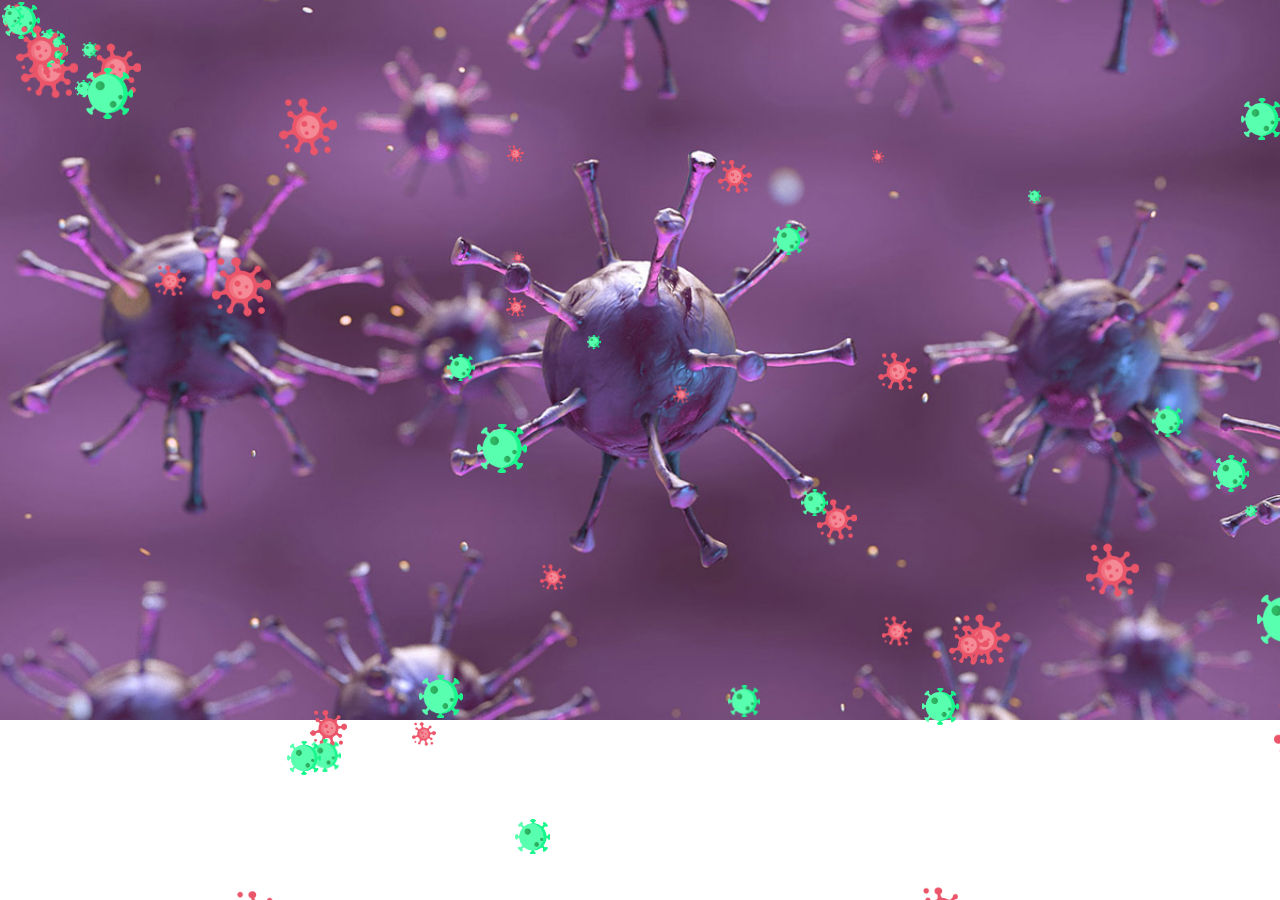
==== html/corona.html @ 8c923759 "game 02" ====
<!DOCTYPE html>
<html lang="en">
  <head>
    <meta charset="UTF-8" />
    <meta http-equiv="X-UA-Compatible" content="IE=edge" />
    <meta name="viewport" content="width=device-width, initial-scale=1.0" />
    <meta property="og:type" content="website" />
    <meta property="og:title" content="kt cs" />
    <meta property="og:description" content="kt cs는 고객여러분의 행복을 위하여 최선을 다하고 있습니다." />
    <meta property="og:image" content="../images/layout/og-image.png" />

    <title>NAS MEDIA</title>
    <link rel="shortcut icon" href="../images/common/favicon.png" type="image/x-icon" />
    <link rel="stylesheet" href="../css/reset.css" />
    <link rel="preconnect" href="https://fonts.googleapis.com" />
    <link rel="preconnect" href="https://fonts.gstatic.com" crossorigin />
    <link href="https://fonts.googleapis.com/css2?family=Noto+Sans+KR:wght@100;300;400;500;700;900&family=Roboto:wght@100;300;400;500;700;900&display=swap" rel="stylesheet" />
    <link href="https://fonts.googleapis.com/css2?family=Montserrat:wght@100;200;300;400;500;600;700;800;900&family=Nunito:wght@900&display=swap" rel="stylesheet" />
    <link href="https://fonts.googleapis.com/icon?family=Material+Icons" rel="stylesheet" />
    <link rel="stylesheet" href="../css/splitting.css" />
    <link rel="stylesheet" href="../css/swiper-bundle.min.css" />
    <link rel="stylesheet" href="../css/common.css" />
    <link rel="stylesheet" href="../css/layout.css" />
    <script src="../js/jquery-3.6.0.min.js"></script>
    <script src="../js/swiper-bundle.min.js"></script>
    <script src="../js/splitting.min.js"></script>
    <script src="../js/greensock/gsap.min.js"></script>
    <script src="../js/greensock/CSSRulePlugin.min.js"></script>
  </head>
  <body>
    <canvas id="canvas"> </canvas>
    <script>
      const canvas = document.querySelector("#canvas");
      canvas.width = window.innerWidth;
      canvas.height = window.innerHeight;
      window.addEventListener("resize", function () {
        canvas.width = window.innerWidth;
        canvas.height = window.innerHeight;
      });
      let pointX = 0;
      let pointY = 0;
      canvas.addEventListener("click", function (e) {
        pointX = e.x;
        pointY = e.y;
      });

      const ctx = canvas.getContext("2d");

      const virus01 = new Image();
      virus01.src = "../images/virus01.png";

      const virus02 = new Image();
      virus02.src = "../images/virus02.png";

      const flowers = [];
      class Flower {
        constructor(_flower) {
          this.x = Math.random() * canvas.width;
          this.y = Math.random() * canvas.height;
          this.rotation = 0;
          this.speedX = Math.random() * 2 + 1;
          this.speedY = Math.random() * 2 + 1;
          this.speedR = Math.random() + 0.5;
          this.width = Math.random() * 50 + 10;
          this.height = this.width;
          this.flower = _flower;
        }
        draw() {
          // ctx.save();
          // ctx.translate(this.x, this.y);
          // ctx.rotate((Math.PI / 180) * this.rotation); // radial angle
          // ctx.drawImage(this.flower, -this.width / 2, -this.height / 2, this.width, this.height);
          // ctx.restore();
          ctx.drawImage(this.flower, this.x, this.y, this.width, this.height);
        }
        update() {
          if (this.x > canvas.width || this.y > canvas.height) {
            this.y = 0;
            this.x = 0;
            this.speedX = Math.random() * 2 + 1;
            this.speedY = Math.random() * 2 + 1;
            this.width = Math.random() * 50 + 10;
            this.height = this.width;
          }
          this.x += this.speedX;
          this.y += this.speedY;
          this.rotation += this.speedR;
          this.draw();
        }
      }
      const flowerSelectList = [virus01, virus02];
      for (let i = 0; i < 50; i++) {
        const flower = new Flower(flowerSelectList[i % 2]);
        flowers.push(flower);
      }

      function animate() {
        ctx.clearRect(0, 0, canvas.width, canvas.height);
        //console.log(flowers[0].x, "===", flowers[0].width);
        flowers.forEach(function (item, idx) {
          item.update();

          if (pointX > item.x && pointX < item.x + item.width && pointY > item.y && pointY < item.y + item.height) {
            console.log("충돌");
            flowers.splice(idx, 1);
          }
        });
        window.requestAnimationFrame(animate);
      }
      animate();
    </script>
  </body>
</html>
---- css/splitting.css ----
/* Recommended styles for Splitting */
.splitting .word,
.splitting .char {
  display: inline-block;
}

/* Psuedo-element chars */
.splitting .char {
  position: relative;
}

/**
 * Populate the psuedo elements with the character to allow for expanded effects
 * Set to `display: none` by default; just add `display: block` when you want
 * to use the psuedo elements
 */
.splitting .char::before,
.splitting .char::after {
  content: attr(data-char);
  position: absolute;
  top: 0;
  left: 0;
  visibility: hidden;
  transition: inherit;
  user-select: none;
}

/* Expanded CSS Variables */

.splitting {
  /* The center word index */
  --word-center: calc((var(--word-total) - 1) / 2);

  /* The center character index */
  --char-center: calc((var(--char-total) - 1) / 2);

  /* The center character index */
  --line-center: calc((var(--line-total) - 1) / 2);
}

.splitting .word {
  /* Pecent (0-1) of the word's position */
  --word-percent: calc(var(--word-index) / var(--word-total));

  /* Pecent (0-1) of the line's position */
  --line-percent: calc(var(--line-index) / var(--line-total));
}

.splitting .char {
  /* Percent (0-1) of the char's position */
  --char-percent: calc(var(--char-index) / var(--char-total));

  /* Offset from center, positive & negative */
  --char-offset: calc(var(--char-index) - var(--char-center));

  /* Absolute distance from center, only positive */
  --distance: calc(
     (var(--char-offset) * var(--char-offset)) / var(--char-center)
  );

  /* Distance from center where -1 is the far left, 0 is center, 1 is far right */
  --distance-sine: calc(var(--char-offset) / var(--char-center));

  /* Distance from center where 1 is far left/far right, 0 is center */
  --distance-percent: calc((var(--distance) / var(--char-center)));
}
---- css/common.css ----
.blind {
  display: none;
}
---- css/layout.css ----
* {
  box-sizing: border-box;
}

button {
  background: none;
  border: none;
  outline: none;
}

body {
  font-family: "Montserrat", "Noto Sans KR", sans-serif;
  word-break: keep-all;
  background-image: url("../images/bg-corona.jpg");
  background-size: 100%;
  background-repeat: no-repeat;
}

a {
  color: inherit;
  text-decoration: none;
}

#canvas {
  position: fixed;
  width: 100%;
  height: 100%;
  top: 0;
  left: 0;
  z-index: 9999;
}

#main {
  height: 100vh;
  display: flex;
  justify-content: center;
  align-items: center;
  color: #fff;
}
#main button {
  font-size: 10vw;
}
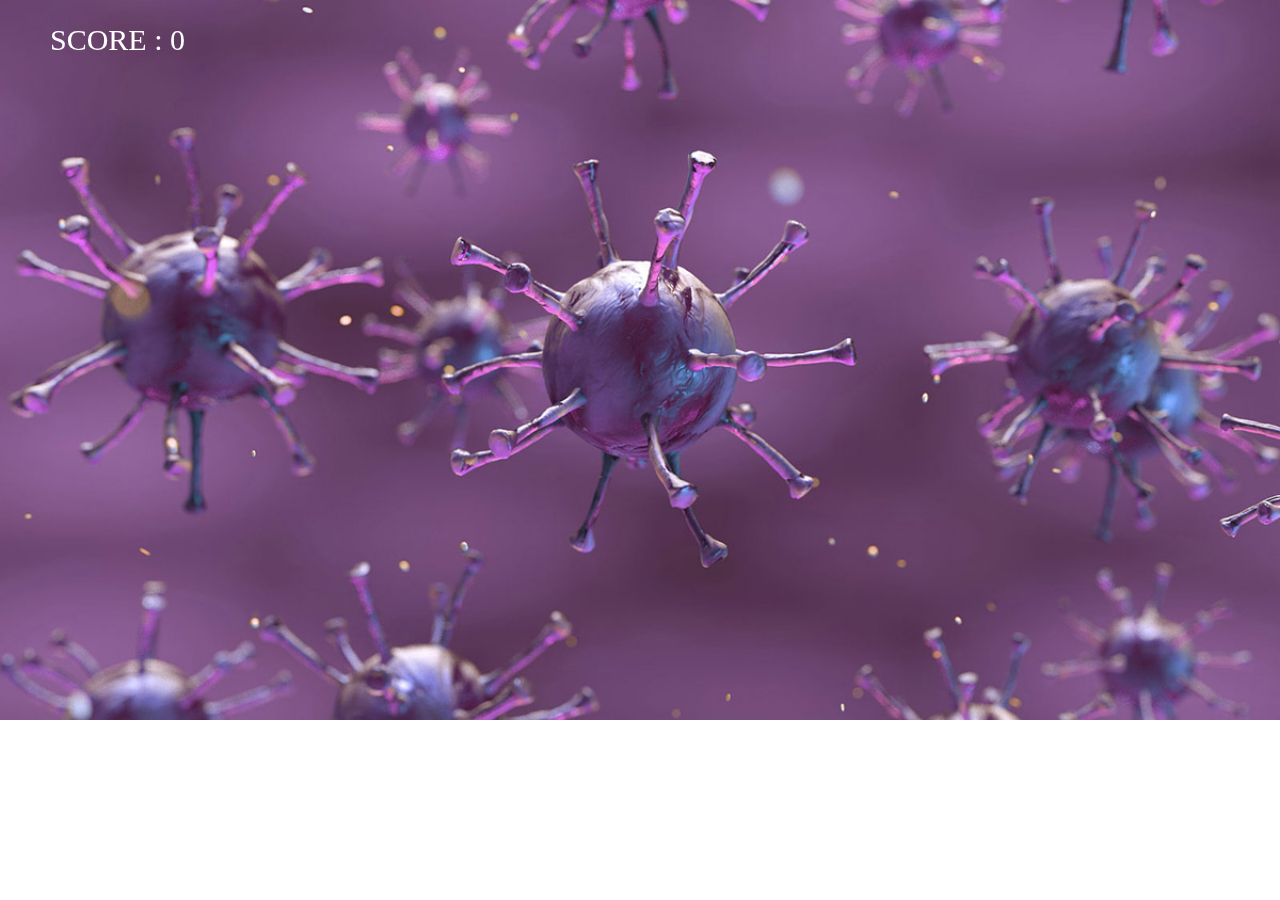
==== commit 2bb42475: "niddle" ====
--- a/html/corona.html
+++ b/html/corona.html
@@ -52,17 +52,20 @@
       const virus02 = new Image();
       virus02.src = "../images/virus02.png";
 
+      let score = 0;
+
       const flowers = [];
       class Flower {
         constructor(_flower) {
           this.x = Math.random() * canvas.width;
-          this.y = Math.random() * canvas.height;
+          this.y = -100;
           this.rotation = 0;
-          this.speedX = Math.random() * 2 + 1;
+          this.speedX = 0;
           this.speedY = Math.random() * 2 + 1;
           this.speedR = Math.random() + 0.5;
-          this.width = Math.random() * 50 + 10;
+          this.width = Math.random() * 50 + 30;
           this.height = this.width;
+          this.status = 1;
           this.flower = _flower;
         }
         draw() {
@@ -75,12 +78,12 @@
         }
         update() {
           if (this.x > canvas.width || this.y > canvas.height) {
-            this.y = 0;
-            this.x = 0;
-            this.speedX = Math.random() * 2 + 1;
-            this.speedY = Math.random() * 2 + 1;
-            this.width = Math.random() * 50 + 10;
-            this.height = this.width;
+            this.status = 0;
+          }
+          if (pointX > this.x && pointX < this.x + this.width && pointY > this.y && pointY < this.y + this.height) {
+            this.status = 0;
+            score++;
+            console.log(score);
           }
           this.x += this.speedX;
           this.y += this.speedY;
@@ -89,19 +92,26 @@
         }
       }
       const flowerSelectList = [virus01, virus02];
-      for (let i = 0; i < 50; i++) {
-        const flower = new Flower(flowerSelectList[i % 2]);
+      // for (let i = 0; i < 1; i++) {
+      //   const flower = new Flower(flowerSelectList[i % 2]);
+      //   flowers.push(flower);
+      // }
+      function makeVirus() {
+        const flower = new Flower(flowerSelectList[Math.floor(Math.random() * 2)]);
         flowers.push(flower);
       }
-
       function animate() {
+        if (Math.random() < 0.02) {
+          makeVirus();
+        }
         ctx.clearRect(0, 0, canvas.width, canvas.height);
-        //console.log(flowers[0].x, "===", flowers[0].width);
+        ctx.font = "30px arial black";
+        ctx.fillStyle = "rgba(255,255,255,1)";
+        ctx.fillText("SCORE : " + score, 50, 50);
         flowers.forEach(function (item, idx) {
           item.update();
 
-          if (pointX > item.x && pointX < item.x + item.width && pointY > item.y && pointY < item.y + item.height) {
-            console.log("충돌");
+          if (item.status === 0) {
             flowers.splice(idx, 1);
           }
         });
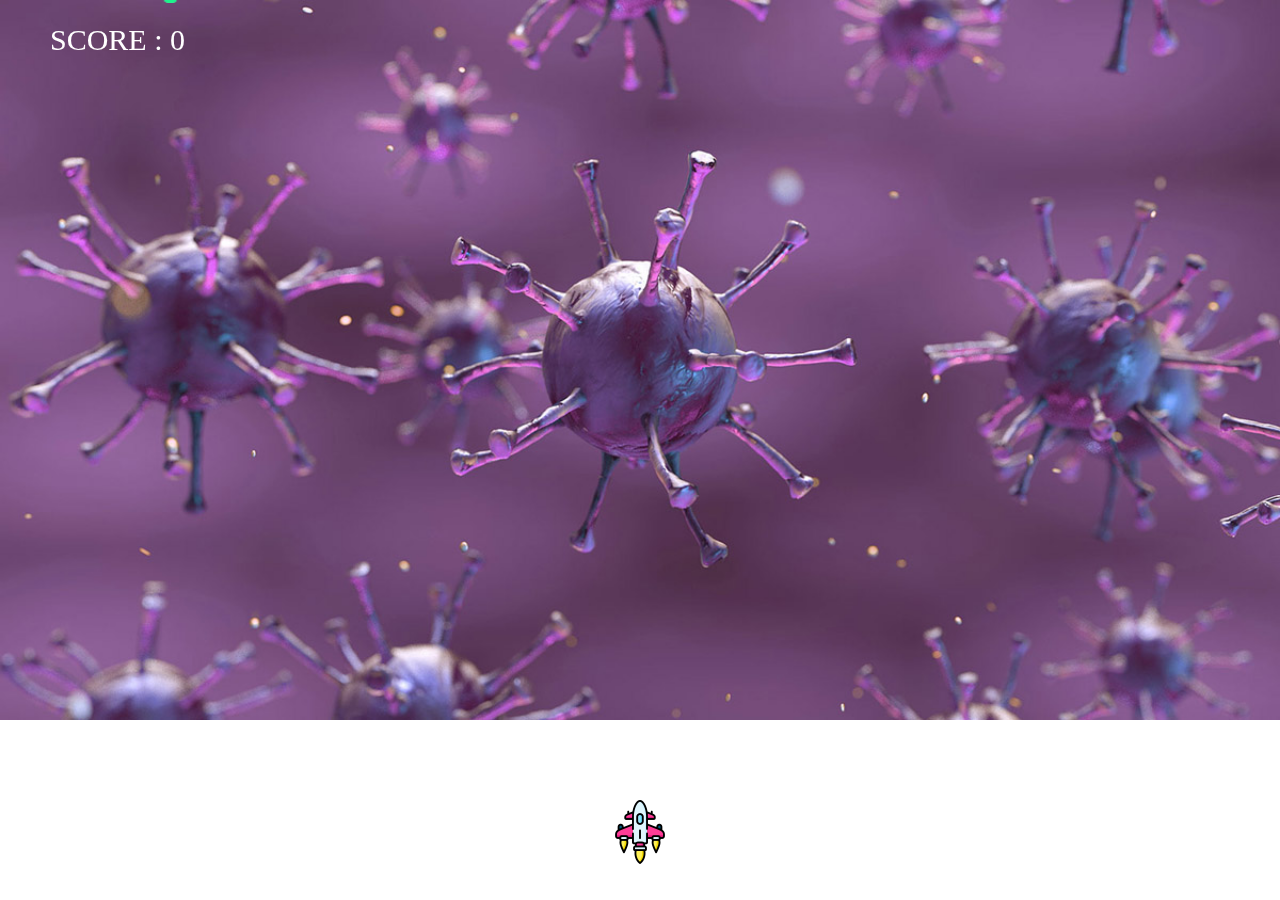
==== commit bbc19efc: "bullet" ====
--- a/html/corona.html
+++ b/html/corona.html
@@ -26,6 +26,9 @@
     <script src="../js/splitting.min.js"></script>
     <script src="../js/greensock/gsap.min.js"></script>
     <script src="../js/greensock/CSSRulePlugin.min.js"></script>
+    <script src="../js/virus.js"></script>
+    <script src="../js/bullet.js"></script>
+    <script src="../js/ship.js"></script>
   </head>
   <body>
     <canvas id="canvas"> </canvas>
@@ -37,6 +40,7 @@
         canvas.width = window.innerWidth;
         canvas.height = window.innerHeight;
       });
+
       let pointX = 0;
       let pointY = 0;
       canvas.addEventListener("click", function (e) {
@@ -52,53 +56,41 @@
       const virus02 = new Image();
       virus02.src = "../images/virus02.png";
 
+      const shipImg = new Image();
+      shipImg.src = "../images/space.png";
+
+      const bulletImg = new Image();
+      bulletImg.src = "../images/bullet.png";
+
+      const ship = new Ship(shipImg);
+
       let score = 0;
 
-      const flowers = [];
-      class Flower {
-        constructor(_flower) {
-          this.x = Math.random() * canvas.width;
-          this.y = -100;
-          this.rotation = 0;
-          this.speedX = 0;
-          this.speedY = Math.random() * 2 + 1;
-          this.speedR = Math.random() + 0.5;
-          this.width = Math.random() * 50 + 30;
-          this.height = this.width;
-          this.status = 1;
-          this.flower = _flower;
+      const viruses = [];
+      const bullets = [];
+
+      const virusSelectList = [virus01, virus02];
+
+      window.addEventListener("keydown", function (e) {
+        console.log(e);
+        if (e.code === "ArrowLeft") {
+          ship.speedX = -20;
         }
-        draw() {
-          // ctx.save();
-          // ctx.translate(this.x, this.y);
-          // ctx.rotate((Math.PI / 180) * this.rotation); // radial angle
-          // ctx.drawImage(this.flower, -this.width / 2, -this.height / 2, this.width, this.height);
-          // ctx.restore();
-          ctx.drawImage(this.flower, this.x, this.y, this.width, this.height);
+        if (e.code === "ArrowRight") {
+          ship.speedX = 20;
         }
-        update() {
-          if (this.x > canvas.width || this.y > canvas.height) {
-            this.status = 0;
-          }
-          if (pointX > this.x && pointX < this.x + this.width && pointY > this.y && pointY < this.y + this.height) {
-            this.status = 0;
-            score++;
-            console.log(score);
-          }
-          this.x += this.speedX;
-          this.y += this.speedY;
-          this.rotation += this.speedR;
-          this.draw();
+        if (e.code === "Space") {
+          const bullet = new Bullet(bulletImg, ship.x + ship.width / 2 - 8, ship.y);
+          bullets.push(bullet);
         }
-      }
-      const flowerSelectList = [virus01, virus02];
-      // for (let i = 0; i < 1; i++) {
-      //   const flower = new Flower(flowerSelectList[i % 2]);
-      //   flowers.push(flower);
-      // }
+      });
+      window.addEventListener("keyup", function (e) {
+        ship.speedX = 0;
+      });
+
       function makeVirus() {
-        const flower = new Flower(flowerSelectList[Math.floor(Math.random() * 2)]);
-        flowers.push(flower);
+        const virus = new Virus(virusSelectList[Math.floor(Math.random() * 2)]);
+        viruses.push(virus);
       }
       function animate() {
         if (Math.random() < 0.02) {
@@ -108,15 +100,20 @@
         ctx.font = "30px arial black";
         ctx.fillStyle = "rgba(255,255,255,1)";
         ctx.fillText("SCORE : " + score, 50, 50);
-        flowers.forEach(function (item, idx) {
+
+        ship.update();
+        viruses.forEach(function (item, idx) {
           item.update();
-
           if (item.status === 0) {
-            flowers.splice(idx, 1);
+            viruses.splice(idx, 1);
           }
+        });
+        bullets.forEach(function (item, idx) {
+          item.update();
         });
         window.requestAnimationFrame(animate);
       }
+
       animate();
     </script>
   </body>
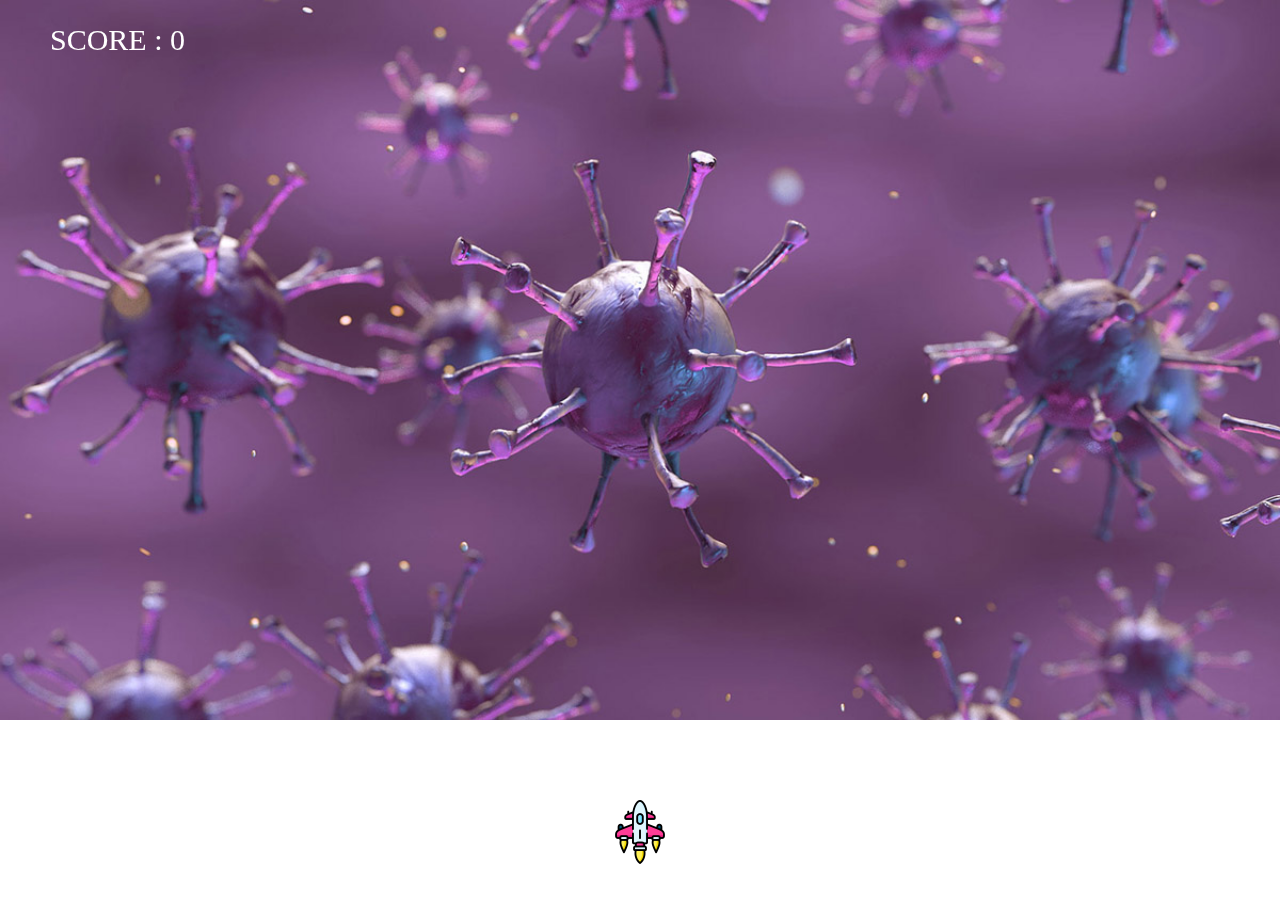
==== commit 11deb50f: "throttle" ====
--- a/html/corona.html
+++ b/html/corona.html
@@ -26,6 +26,7 @@
     <script src="../js/splitting.min.js"></script>
     <script src="../js/greensock/gsap.min.js"></script>
     <script src="../js/greensock/CSSRulePlugin.min.js"></script>
+    <script src="../js/lodash.js"></script>
     <script src="../js/virus.js"></script>
     <script src="../js/bullet.js"></script>
     <script src="../js/ship.js"></script>
@@ -71,21 +72,25 @@
 
       const virusSelectList = [virus01, virus02];
 
+      let leftDown = false;
+      let rightDown = false;
+      let spaceDown = false;
+
       window.addEventListener("keydown", function (e) {
-        console.log(e);
         if (e.code === "ArrowLeft") {
-          ship.speedX = -20;
+          leftDown = true;
         }
         if (e.code === "ArrowRight") {
-          ship.speedX = 20;
+          rightDown = true;
         }
         if (e.code === "Space") {
-          const bullet = new Bullet(bulletImg, ship.x + ship.width / 2 - 8, ship.y);
-          bullets.push(bullet);
+          spaceDown = true;
         }
       });
       window.addEventListener("keyup", function (e) {
-        ship.speedX = 0;
+        leftDown = false;
+        rightDown = false;
+        spaceDown = false;
       });
 
       function makeVirus() {
@@ -100,7 +105,17 @@
         ctx.font = "30px arial black";
         ctx.fillStyle = "rgba(255,255,255,1)";
         ctx.fillText("SCORE : " + score, 50, 50);
-
+        if (leftDown) {
+          ship.speedX = -10;
+        }
+        if (rightDown) {
+          ship.speedX = 10;
+        }
+        if (spaceDown) {
+          const bullet = new Bullet(bulletImg, ship.x + ship.width / 2 - 8, ship.y);
+          bullets.push(bullet);
+          console.log("aa");
+        }
         ship.update();
         viruses.forEach(function (item, idx) {
           item.update();
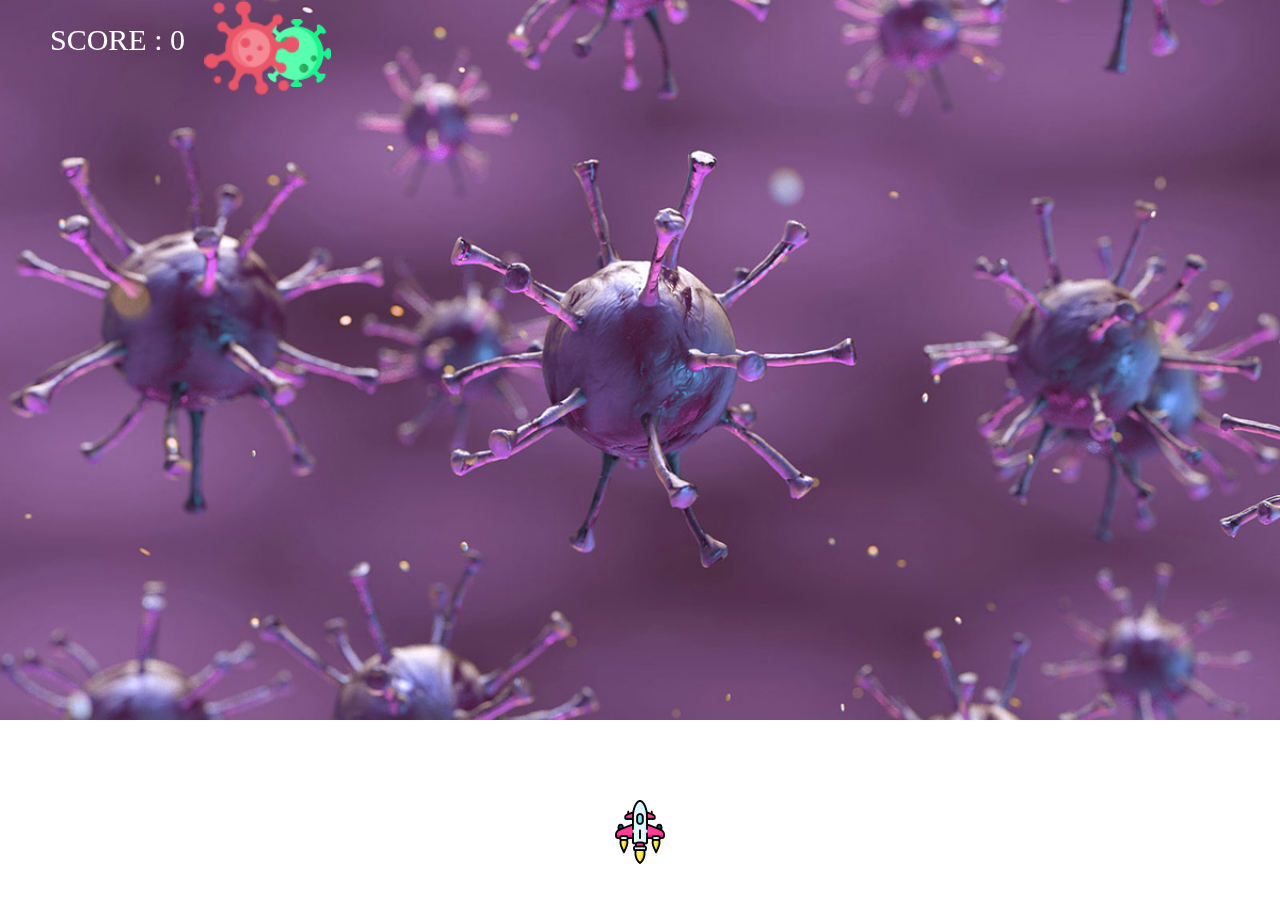
==== commit c73d3427: "end" ====
--- a/html/corona.html
+++ b/html/corona.html
@@ -45,8 +45,8 @@
       let pointX = 0;
       let pointY = 0;
       canvas.addEventListener("click", function (e) {
-        pointX = e.x;
-        pointY = e.y;
+        //pointX = e.x;
+        //pointY = e.y;
       });
 
       const ctx = canvas.getContext("2d");
@@ -85,6 +85,7 @@
         }
         if (e.code === "Space") {
           spaceDown = true;
+          makeBullet();
         }
       });
       window.addEventListener("keyup", function (e) {
@@ -97,6 +98,11 @@
         const virus = new Virus(virusSelectList[Math.floor(Math.random() * 2)]);
         viruses.push(virus);
       }
+      function makeBullet() {
+        const bullet = new Bullet(bulletImg, ship.x + ship.width / 2 - 8, ship.y);
+        bullets.push(bullet);
+      }
+      let bulletCount = 0;
       function animate() {
         if (Math.random() < 0.02) {
           makeVirus();
@@ -112,10 +118,12 @@
           ship.speedX = 10;
         }
         if (spaceDown) {
-          const bullet = new Bullet(bulletImg, ship.x + ship.width / 2 - 8, ship.y);
-          bullets.push(bullet);
-          console.log("aa");
+          bulletCount++;
+          if (bulletCount > 2) {
+            bulletCount = 0;
+          }
         }
+
         ship.update();
         viruses.forEach(function (item, idx) {
           item.update();
@@ -125,6 +133,15 @@
         });
         bullets.forEach(function (item, idx) {
           item.update();
+          viruses.forEach(function (item02, idx02) {
+            if (item.x > item02.x && item.x < item02.x + item02.width - item.width / 2 && item.y < item02.y + item02.height) {
+              item.status = 0;
+              item02.status = 0;
+            }
+          });
+          if (item.status === 0) {
+            bullets.splice(idx, 1);
+          }
         });
         window.requestAnimationFrame(animate);
       }
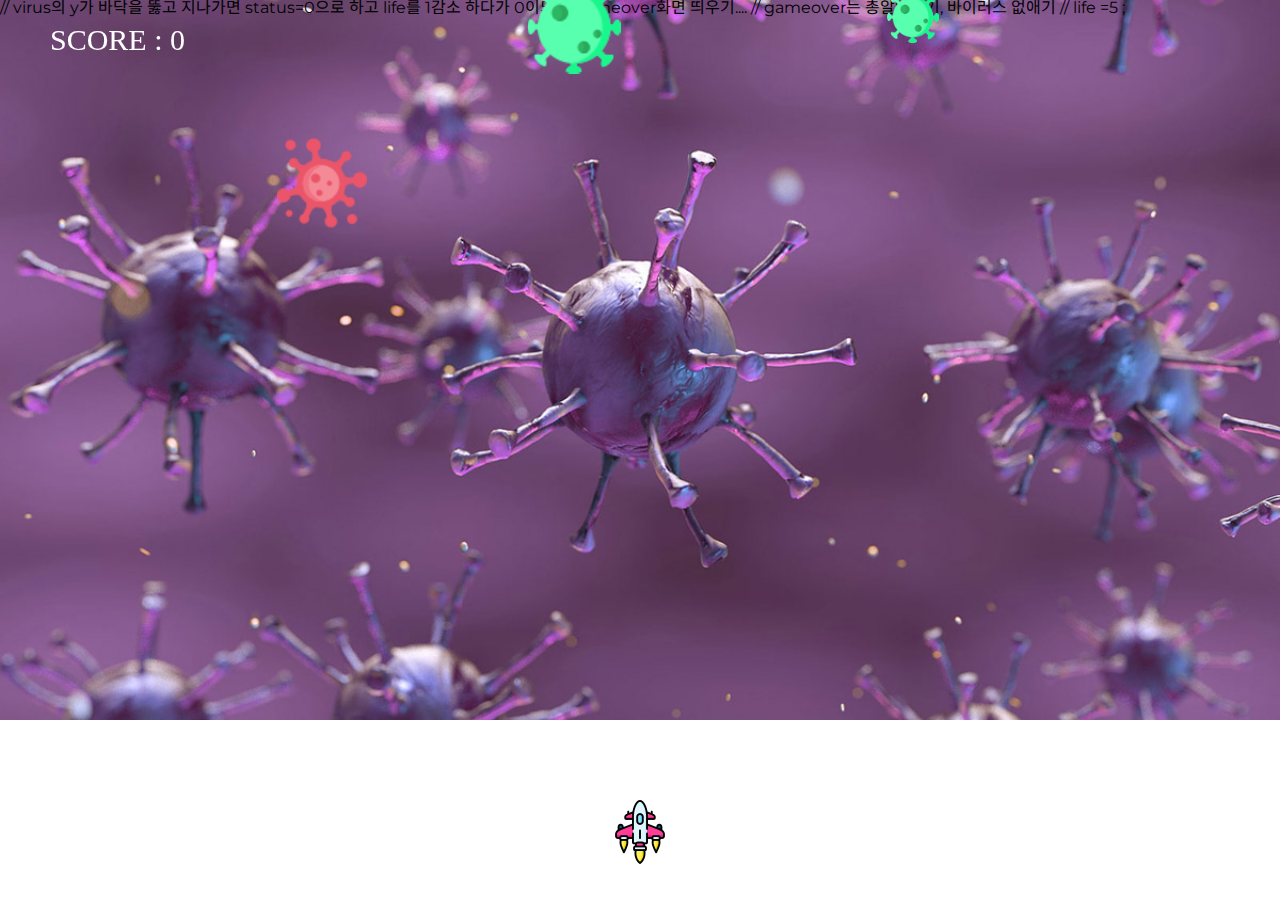
==== commit 1063f9a7: "end" ====
--- a/html/corona.html
+++ b/html/corona.html
@@ -112,10 +112,10 @@
         ctx.fillStyle = "rgba(255,255,255,1)";
         ctx.fillText("SCORE : " + score, 50, 50);
         if (leftDown) {
-          ship.speedX = -10;
+          ship.speedX = -5;
         }
         if (rightDown) {
-          ship.speedX = 10;
+          ship.speedX = 5;
         }
         if (spaceDown) {
           bulletCount++;
@@ -137,6 +137,7 @@
             if (item.x > item02.x && item.x < item02.x + item02.width - item.width / 2 && item.y < item02.y + item02.height) {
               item.status = 0;
               item02.status = 0;
+              score += 1;
             }
           });
           if (item.status === 0) {
@@ -149,4 +150,5 @@
       animate();
     </script>
   </body>
+  // virus의 y가 바닥을 뚫고 지나가면 status=0으로 하고 life를 1감소 하다가 0이되면 gameover화면 띄우기.... // gameover는 총알없애기, 바이러스 없애기 // life =5 ;
 </html>
